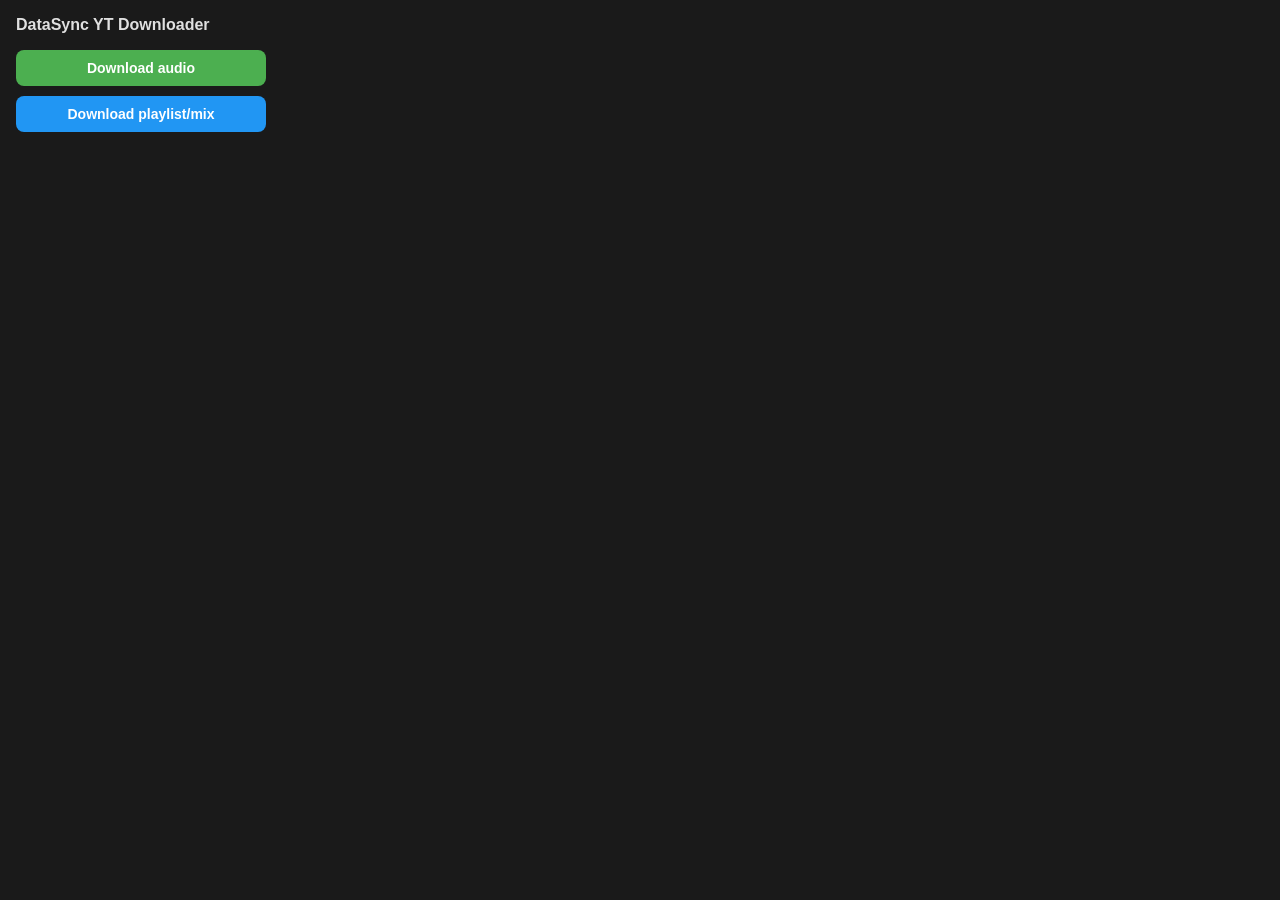
==== browser-extension/popup.html @ 0086132d "feat: simplify application to thin yt-dlp controller, remove Spotify/Gemini/MusicBrainz integration," ====
<!DOCTYPE html>
<html>
<head>
  <meta charset="utf-8">
  <title>DataSync YT Downloader</title>
  <style>
    body {
      font-family: 'Inter', -apple-system, sans-serif;
      width: 250px;
      padding: 16px;
      margin: 0;
      background-color: #1a1a1a;
      color: #ffffff;
    }
    h2 {
      font-size: 16px;
      margin-top: 0;
      margin-bottom: 16px;
      font-weight: 600;
      color: #e0e0e0;
    }
    button {
      width: 100%;
      padding: 10px;
      margin-bottom: 10px;
      border: none;
      border-radius: 8px;
      background-color: #4CAF50;
      color: white;
      font-size: 14px;
      font-weight: bold;
      cursor: pointer;
      transition: background-color 0.2s, transform 0.1s;
    }
    button:hover {
      background-color: #45a049;
    }
    button:active {
      transform: scale(0.98);
    }
    button.playlist {
      background-color: #2196F3;
    }
    button.playlist:hover {
      background-color: #1e88e5;
    }
    button:disabled {
      background-color: #555555;
      color: #888888;
      cursor: not-allowed;
    }
    #status {
      margin-top: 10px;
      font-size: 13px;
      color: #ff9800;
      text-align: center;
      min-height: 20px;
    }
    .success { color: #4CAF50 !important; }
    .error { color: #f44336 !important; }
  </style>
</head>
<body>
  <h2>DataSync YT Downloader</h2>
  <button id="btn-video">Download audio</button>
  <button id="btn-playlist" class="playlist">Download playlist/mix</button>
  <div id="status"></div>
  <script src="popup.js"></script>
</body>
</html>
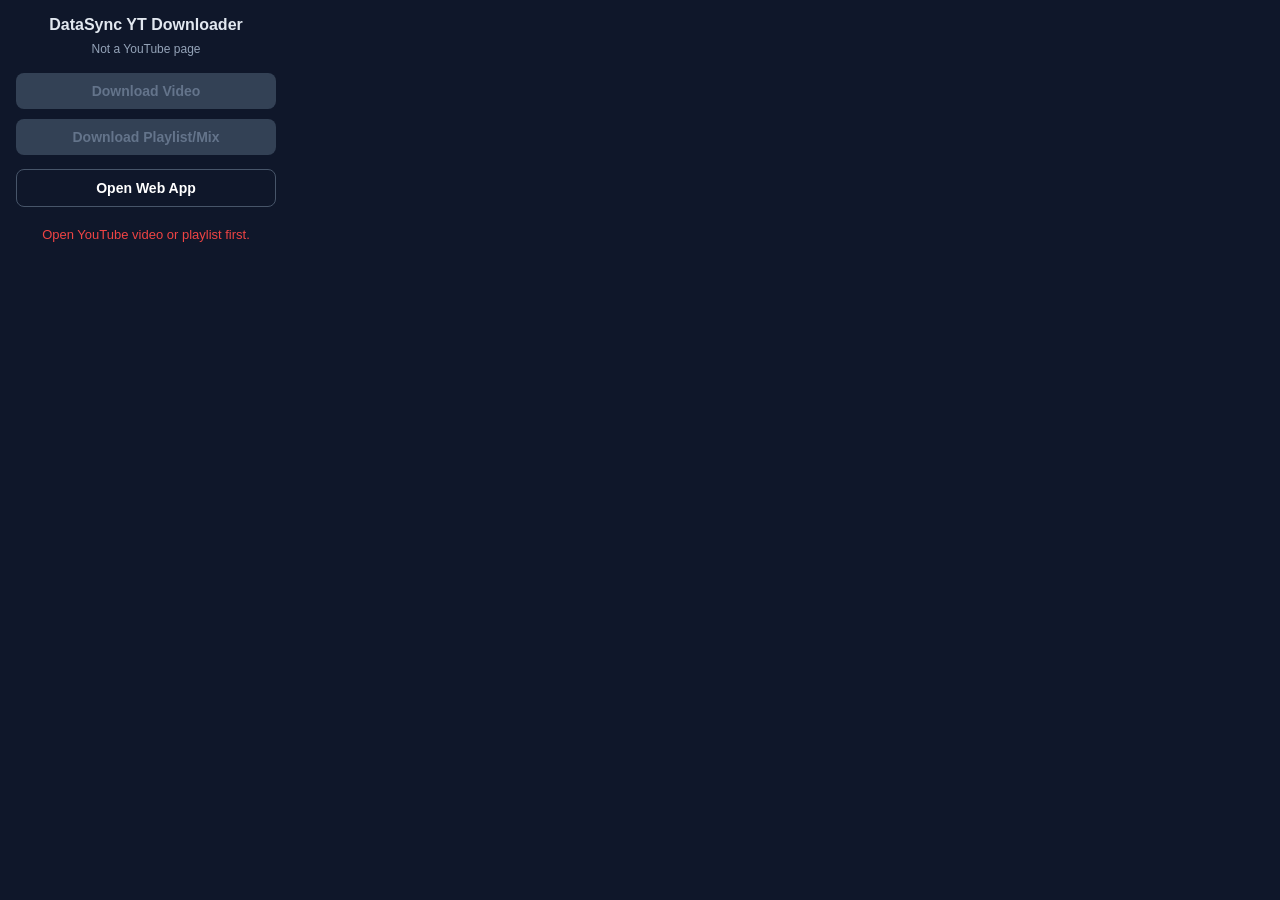
==== commit cc166d65: "feat: improve duplicate prevention, drive sync, and browser extension UI" ====
--- a/browser-extension/popup.html
+++ b/browser-extension/popup.html
@@ -6,64 +6,75 @@
   <style>
     body {
       font-family: 'Inter', -apple-system, sans-serif;
-      width: 250px;
+      width: 260px;
       padding: 16px;
       margin: 0;
-      background-color: #1a1a1a;
-      color: #ffffff;
+      background-color: #0f172a;
+      color: #f8fafc;
     }
     h2 {
       font-size: 16px;
       margin-top: 0;
+      margin-bottom: 8px;
+      font-weight: 600;
+      color: #e2e8f0;
+      text-align: center;
+    }
+    #page-type {
+      text-align: center;
+      font-size: 12px;
+      color: #94a3b8;
       margin-bottom: 16px;
-      font-weight: 600;
-      color: #e0e0e0;
+      min-height: 15px;
     }
+    .detected { color: #10b981 !important; }
     button {
       width: 100%;
       padding: 10px;
       margin-bottom: 10px;
       border: none;
       border-radius: 8px;
-      background-color: #4CAF50;
+      background-color: #3b82f6;
       color: white;
       font-size: 14px;
-      font-weight: bold;
+      font-weight: 600;
       cursor: pointer;
       transition: background-color 0.2s, transform 0.1s;
     }
-    button:hover {
-      background-color: #45a049;
+    button:hover { background-color: #2563eb; }
+    button:active { transform: scale(0.98); }
+    button.playlist { background-color: #8b5cf6; }
+    button.playlist:hover { background-color: #7c3aed; }
+    button.outline { 
+      background-color: transparent; 
+      border: 1px solid #475569; 
+      margin-top: 4px;
     }
-    button:active {
-      transform: scale(0.98);
-    }
-    button.playlist {
-      background-color: #2196F3;
-    }
-    button.playlist:hover {
-      background-color: #1e88e5;
-    }
+    button.outline:hover { background-color: rgba(255, 255, 255, 0.05); }
     button:disabled {
-      background-color: #555555;
-      color: #888888;
+      background-color: #334155;
+      color: #64748b;
       cursor: not-allowed;
     }
     #status {
       margin-top: 10px;
       font-size: 13px;
-      color: #ff9800;
+      color: #f59e0b;
       text-align: center;
       min-height: 20px;
     }
-    .success { color: #4CAF50 !important; }
-    .error { color: #f44336 !important; }
+    .success { color: #10b981 !important; }
+    .error { color: #ef4444 !important; }
   </style>
 </head>
 <body>
   <h2>DataSync YT Downloader</h2>
-  <button id="btn-video">Download audio</button>
-  <button id="btn-playlist" class="playlist">Download playlist/mix</button>
+  <div id="page-type">Checking page...</div>
+  
+  <button id="btn-video">Download Video</button>
+  <button id="btn-playlist" class="playlist">Download Playlist/Mix</button>
+  <button id="btn-open-app" class="outline">Open Web App</button>
+  
   <div id="status"></div>
   <script src="popup.js"></script>
 </body>
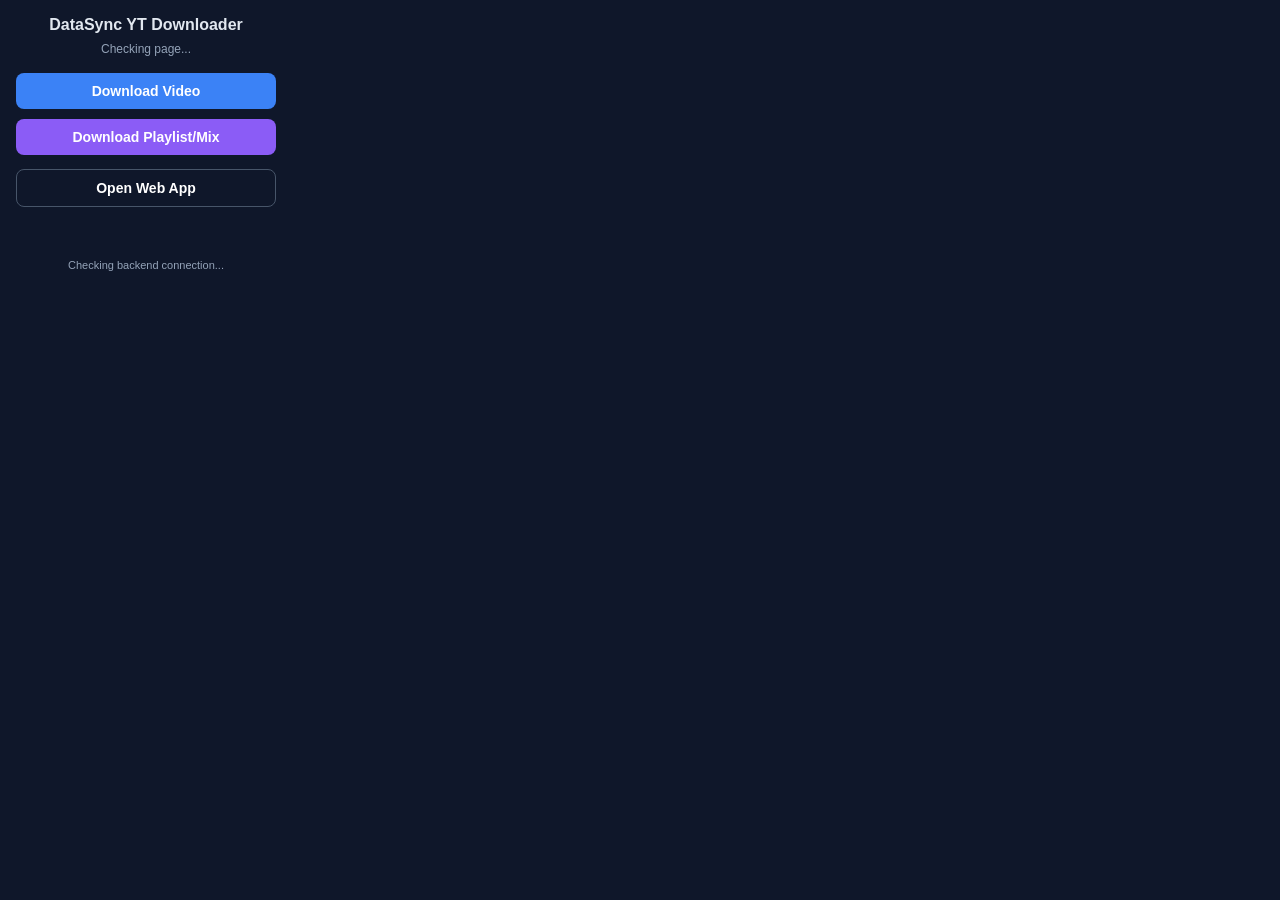
==== commit 420a9773: "fix extention" ====
--- a/browser-extension/popup.html
+++ b/browser-extension/popup.html
@@ -63,6 +63,12 @@
       text-align: center;
       min-height: 20px;
     }
+    #health-status {
+      font-size: 11px;
+      text-align: center;
+      margin-top: 12px;
+      color: #94a3b8;
+    }
     .success { color: #10b981 !important; }
     .error { color: #ef4444 !important; }
   </style>
@@ -76,6 +82,7 @@
   <button id="btn-open-app" class="outline">Open Web App</button>
   
   <div id="status"></div>
+  <div id="health-status">Checking backend connection...</div>
   <script src="popup.js"></script>
 </body>
 </html>
